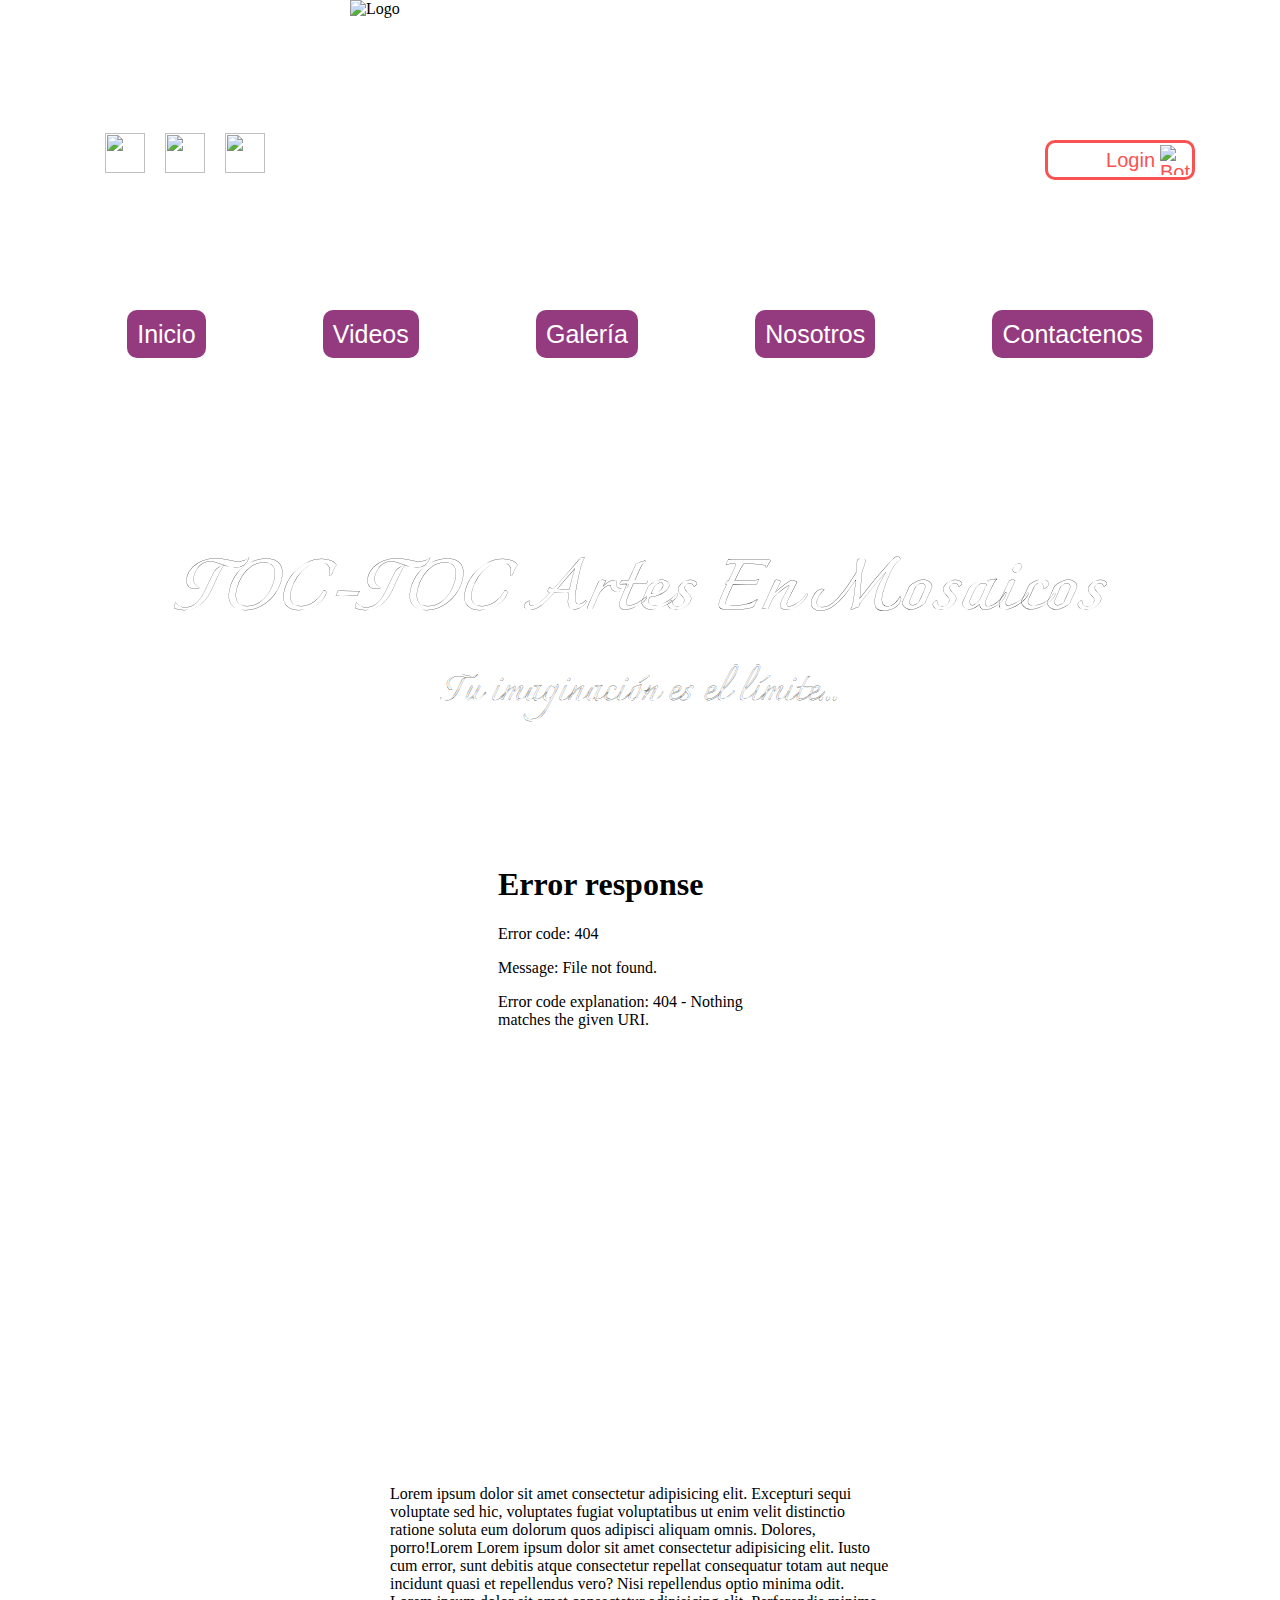
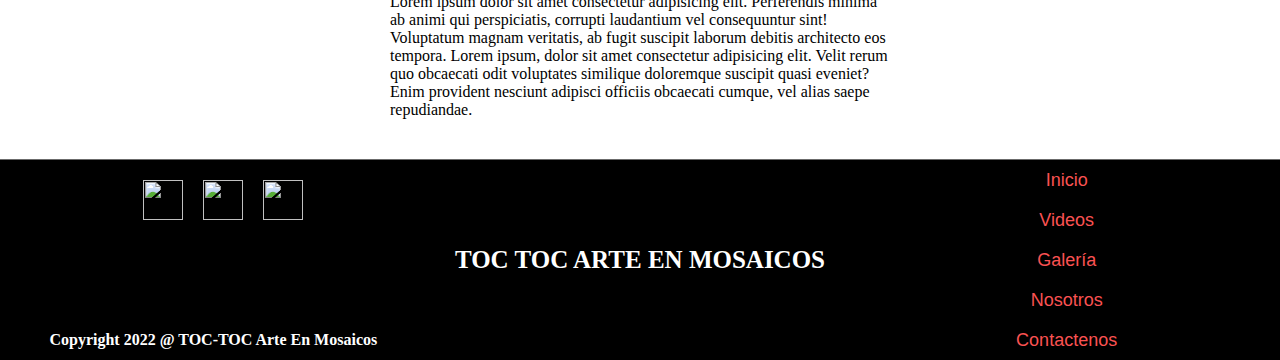
==== index.html @ e72ae2f1 "nombres" ====
<!DOCTYPE html>
<html lang="es">
  <head>
    <meta charset="UTF-8" />
    <meta http-equiv="X-UA-Compatible" content="IE=edge" />
    <meta name="viewport" content="width=device-width, initial-scale=1.0" />
    <link rel="stylesheet" href="./css/styles.css" />
    <link href="https://fonts.googleapis.com/css2?family=Charmonman:wght@700&family=Sofia&display=swap" rel="stylesheet" />
    <title>TOC-TOC Arte en Mosaicos</title>
  </head>
  <body>
    <header>

      <div class="head">
        <div class="head-enlaces">
            <a href="https://www.facebook.com/Toc-Toc-Arte-en-Mosaicos-103112644940916/" target="_blank">
              <img class="enlaces" src="./imagenes/iconos/Faceboock.png" alt=""/>
            </a>
            <a href="https://www.instagram.com/toctocarteenmosaicos/?hl=es"target="_blank">
              <img class="enlaces" src="./imagenes/iconos/Instegram.png" alt="" />
            </a>
            <a href="https://wa.me/543513452383" target="_blank">
              <img class="enlaces" src="./imagenes/iconos/Whatsapp.png" alt="" />
            </a>
          </div>

        <div class="head-logo">
          <img src="./imagenes/Logo.png" alt="Logo" />
        </div>
        
        <div class="head-login">
            <a href="#"><!-- ACA VA LA DIRECCION A LA QUE SE DIRIGE AL APRETAR EL LOGIN -->
              <button class="loguear">
                  <p class="logearse">Login</p>
                  <img src="./imagenes/iconos/Usuario.png" alt="Boton de Logueo">
              </button>
            </a>
        </div>
      </div>

      <div class="navbar">
        <nav>          
          <ul>
            <li><a href="index.html">Inicio</a></li>
            <li><a href="./pages/videos.html">Videos</a></li>
            <li><a href="./pages/galeria.html">Galería</a></li>
            <li><a href="./pages/nosotros.html">Nosotros</a></li>
            <li><a href="./pages/contactenos.html">Contactenos</a></li> 
          </ul>
        </nav>
      </div>
    </header>

    <main>
      <div class="main">
          <h1>TOC-TOC Artes En Mosaicos</h1>
          <p class="parrafo-h1">Tu imaginación es el límite...</p>
      </div>
        
    </main>


    <section>
      <div class="caja">
        <div class="caja_1">
          <iframe src="./videos/Adivinen....mp4" frameborder="0"></iframe>
        </div>
        <div class="caja_2">
          <p>
            Lorem ipsum dolor sit amet consectetur adipisicing elit. Excepturi
            sequi voluptate sed hic, voluptates fugiat voluptatibus ut enim velit
            distinctio ratione soluta eum dolorum quos adipisci aliquam omnis.
            Dolores, porro!Lorem Lorem ipsum dolor sit amet consectetur
            adipisicing elit. Iusto cum error, sunt debitis atque consectetur
            repellat consequatur totam aut neque incidunt quasi et repellendus
            vero? Nisi repellendus optio minima odit. Lorem ipsum dolor sit amet
            consectetur adipisicing elit. Perferendis minima ab animi qui
            perspiciatis, corrupti laudantium vel consequuntur sint! Voluptatum
            magnam veritatis, ab fugit suscipit laborum debitis architecto eos
            tempora. Lorem ipsum, dolor sit amet consectetur adipisicing elit.
            Velit rerum quo obcaecati odit voluptates similique doloremque
            suscipit quasi eveniet? Enim provident nesciunt adipisci officiis
            obcaecati cumque, vel alias saepe repudiandae.
          </p>
        </div>
      </div>
    </section>


    <footer class="footer">
      <div class="footer__contenedor">
        <div class="footer__enlaces">
          <a href="https://www.facebook.com/Toc-Toc-Arte-en-Mosaicos-103112644940916/" target="_blank">
            <img class="enlaces" src="./imagenes/iconos/Faceboock.png" alt=""/>
          </a>
          <a href="https://www.instagram.com/toctocarteenmosaicos/?hl=es"target="_blank">
            <img class="enlaces" src="./imagenes/iconos/Instegram.png" alt="" />
          </a>
          <a href="https://wa.me/543513452383" target="_blank">
            <img class="enlaces" src="./imagenes/iconos/Whatsapp.png" alt="" />
          </a>
        </div>
          <div class="footer__redes1">
            <nav class="navbar2">          
              <ul class="footer__ul">
                <li class="footer__li"><a class="footer__a" href="index.html">Inicio</a></li>
                </ul>
            </nav>
          </div>
          <div class="footer__redes2">
            <nav class="navbar2">          
              <ul class="footer__ul">
                <li class="footer__li"><a class="footer__a" href="./pages/videos.html">Videos</a></li>
              </ul>
            </nav>
          </div>
          <div class="footer__redes3">
            <nav class="navbar2">          
              <ul class="footer__ul">
                <li class="footer__li"><a class="footer__a" href="./pages/galeria.html">Galería</a></li>
              </ul>
            </nav>
          </div>
          <div class="footer__redes4">
            <nav class="navbar2">          
              <ul class="footer__ul">
                <li class="footer__li"><a class="footer__a" href="./pages/nosotros.html">Nosotros</a></li>
              </ul>
            </nav>
          </div>
          <div class="footer__redes5">
            <nav class="navbar2">          
              <ul class="footer__ul">
                <li class="footer__li"><a class="footer__a" href="./pages/contactenos.html">Contactenos</a></li> 
              </ul>
            </nav>
          </div>

          <div class="footer__titulo">
              <h3>TOC TOC ARTE EN MOSAICOS</h3>
          </div>
          <div class="footer__copy">
              <h4>Copyright 2022 @ TOC-TOC Arte En Mosaicos</h4>
          </div>
      </div>
    </footer> 

  </body>
</html>
---- css/styles.css ----
*{
    margin: 0;
    padding: 0;
}
body{
    height: auto;
    width: 100%;
    background-color: white;
    
}

/* header*/

.head{
    display: flex;
    justify-content: space-evenly;
}

.head-enlaces{
    display: flex;
    justify-content: center;
    align-items: center;
}

.head-logo{
    display: flex;
    justify-content: center;
    align-items: center;
}

.head-login{
    width: auto;
    height: auto;
    margin-top: 10px;
    display: flex;
    justify-content: center;
    align-items: center;
}

.head-logo img{
    height: 310px;
    width: 610px;
}

.head-login button{
    width: 150px;
    padding: 2px;
    border-radius: 10px;
    display: flex;
    justify-content: right;
    align-items: center;
    cursor: pointer;
    border: 3px solid #fa5252;
    color: #fa5252;
    font-size: 20px;
    background-color: white;
    
}

.head-login a{
    text-decoration: none;
}

.head-login img{
    width: 30px;
    height: 30px;
    margin-left: 5px;
    display: flex;
}
.enlaces{
    width: 40px;
    height: 40px;
    margin-left: 20px;
}

h1{ 
    padding-top: 150px;
    text-align: center;
    font-family: 'Charmonman', cursive;
    font-size: 70px;
    font-style:italic;
    text-decoration: solid; 
    color: white;
    text-shadow: 3px black;
    -webkit-text-stroke: 0.2px black;
    
}
.parrafo-h1{
    text-align: center;
    font-family: 'Charmonman', cursive;
    font-size: 35px;
    font-style:italic;
    text-decoration: solid; 
    color: white;
    text-shadow: 2px black;
    -webkit-text-stroke: 0.2px black;
    }

.navbar{
    height: 40px;
}

nav{
    width: 100%;
    background-color:white;
}

ul{
    padding: 10px;
    display: flex;
    justify-content: space-evenly;
    list-style-type: none;
}

li a{
    padding: 10px;
    text-decoration: none;
    font-size: 25px;
    font-family: 'Segoe UI', Tahoma, Geneva, Verdana, sans-serif;
    color: white;
    text-shadow: 1px black;
    background-color: #943a7f;
    border-radius: 10px;
}
li a:hover{
    background-color: #fa5252;
    background: linear-gradient(to right, #fa5252, #943a7f, #fa5252);
}
.loguear:hover{
    border-color: #943a7f;
}


/*main*/

.grid-index{
    display: grid;
    grid-template-columns: 1fr 2fr;
    grid-template-rows: 2fr 1fr;
    grid-column-gap: 10px;
    grid-row-gap: 10px;
    background-color: #fa5252;
    height: 300px;
    width: 200px;
}

.main{
    margin-top: 25px;
    background-image: url("../imagenes/Fondos/Fondo.jpg");
    background-repeat: no-repeat;
    background-attachment: fixed;
    background-size: cover;
    height: 450px;
    
}
.caja{
    padding: 20px;
    margin-bottom: 20px;
    display: flex;
    justify-content: center;
    align-items: center;
    flex-direction: column;
}

.caja_1{
    margin-bottom: 40px;
    display: flex;
    justify-content: center;
}

.caja_1 iframe{
    height: 600px;
}

.caja_2{
    max-width: 500px;
    display: flex;
    justify-content: center;
}

/*Contacto*/

form{
    padding: 10px;

    display: flex;
    flex-direction: column;
    justify-content: center;
    align-items: center;
}

fieldset{
    border: 3px solid #943a7f;
    border-radius: 10px;
    width: 400px;
    padding: 10px;
    display: flex;
    flex-direction: column;
    justify-content: start;
    align-items: flex-start;
}
legend{
    font-size: 24px;
    margin-left: 35%;
}
.espacio{
    padding: 5px;
}
.espacio label{
    display: block;
}

.but input{
    border-radius: 10px;
    padding: 5px;
    font-size: 20px;
    border: 1px solid #943a7f;
    color: #943a7f;
    background-color: white;
    cursor: pointer;
}

.but input:hover{
    background-color: #943a7f;
    color: white;
}

.inputPersonal{
    color: #fa5252;
    width: 350px;
}


/*Footer*/
.footer__enlaces{
    display: flex;
    margin-top: 20px;
    justify-content: center;
    grid-column: 1;
    grid-row: 1;
}

.footer{
    height: auto;
    background-color: black;
    border-top: 1px solid #6b6b6b;
}

.footer__contenedor{
    margin: 0 auto;
    height: 100%;
    display: grid;
    grid-template-columns: repeat(3, 1fr);
   	grid-template-rows: repeat(5, 40px); 
}

.footer__copy{
    width: auto;
    height: auto;
    justify-self: center;
    align-self: center;
    color: white;
    grid-column: 1;
    grid-row: 5;
}

.footer__titulo{
    width: auto;
    height: auto;
    justify-self: center;
    align-self: center;
    color: white;
    grid-column: 2;
    grid-row: 3;
}

.footer__redes1{
    width: auto;
    height: auto;
    justify-self: center;
    align-self: center;
    grid-column: 3;
    grid-row: 1;
}
.footer__redes2{
    width: auto;
    height: auto;
    justify-self: center;
    align-self: center;
    grid-column: 3;
    grid-row: 2;
}
.footer__redes3{
    width: auto;
    height: auto;
    justify-self: center;
    align-self: center;
    grid-column: 3;
    grid-row: 3;
}
.footer__redes4{
    width: auto;
    height: auto;
    justify-self: center;
    align-self: center;
    grid-column: 3;
    grid-row: 4;
}
.footer__redes5{
    width: auto;
    height: auto;
    justify-self: center;
    align-self: center;
    grid-column: 3;
    grid-row: 5;
}
.navbar2{
    display: flex;
    background-color: black;
} 
.footer__ul{
    padding: 0;
}

.footer__a{
    padding: 0;
    background-color: black;
    color: #fa5252;
    font-size: 18px;
}
h3{
    font-size: 25px;
}

/*Video*/

.videos_iframe{   
     display: inline-flex;
}

.videos_div_iframe{
    width: 300px;
    
}

/*Galeria*/

.galeria_fotos{   
    display: inline-flex
}

.img_galeria{
    margin-top: 20px;
        width: 200px;
        flex-wrap: 20px;
        margin-bottom: 20px;
     
   
}



/* ------------------------------- */
/*--------------------------------*/
/*---------------------------------*/
/*Responsivo*/

@media screen and (min-width: 320px) and (max-width: 479px){
    body{
        height: auto;
        width: 100%;
        background-color: white;
        
    }
  .head{
    display: inline-block;
    }
    .head-enlaces{
        display: flex;
        justify-content: right;
        margin-left: 10px;
        margin-top: 20px;
    }
    .head-logo{
        display: flex;
        display: inline-block;
        justify-content: center;
    }
    .head-logo img{
        display: flex;
        width: 300px;
        height: 200px;
        margin-left: -20px;
        margin-top: -80px;
    }
    .head-login{
        margin-top: -20px;
        margin-bottom: 20px;
    }
    .navbar{
        display: flex;
    }
    .navbar ul{
        display: flex;
        width: 100px;
        margin-left: 90px;
    }
    
    .navbar ul li a{
        font-size: 10px;
        
    }
     .main{
        margin-left: 5px;
        width: 280px;        
        background-image: url("../Imagenes/Fondos/Fondo.jpg");
        margin-top: 25px;
        background-attachment: initial;
        background-size: cover;
        height: 450px;
           
    }
    .main h1{
        display: flex;
        font-size: 35px;
        -webkit-text-stroke: 0.2px white;
        color: white;
    }
    .main p{
        margin-top: 70px;
        font-size: 25px;
        -webkit-text-stroke: 0.2px white;
        color: white;
        
    }
    .caja{
        padding-left: 0;
        width: 280px;
    }
    .caja_1{
        display: flex;
        margin-left: 10px;
    }
    .caja_1 iframe{
        display: flex;
        width: 280px;
        height: 600px;
    }
    .caja_2 p{
        margin-left: 5px;
    }
    .footer{
        width: 290px;
        height: auto;
        background-color: black;
        border-top: 1px solid #6b6b6b;
    }
    
    .footer__contenedor{
        margin: 0 auto;
        height: 100%;
        display: grid;
        grid-template-columns: repeat(1, 1fr);
        grid-template-rows: repeat(6, 40px); 
    }
    
    .footer__copy{
        width: auto;
        height: auto;
        justify-self: center;
        align-self: center;
        color: white;
        grid-column: 1;
        grid-row: 6;
    }
    
    .footer__titulo{
        width: auto;
        height: auto;
        justify-self: left;
        align-self: center;
        color: white;
        grid-column: 1;
        grid-row: 4;
    }
    
    .footer__redes1{
        width: auto;
        height: auto;
        justify-self: left;
        align-self: center;
        grid-column: 3;
        grid-row: 1;
    }
    .footer__redes2{
        width: auto;
        height: auto;
        justify-self: left;
        align-self: center;
        grid-column: 3;
        grid-row: 2;
    }
    .footer__redes3{
        width: auto;
        height: auto;
        justify-self: left;
        align-self: center;
        grid-column: 3;
        grid-row: 3;
    }
    .footer__redes4{
        width: auto;
        height: auto;
        justify-self: left;
        align-self: center;
        grid-column: 3;
        grid-row: 4;
    }
    .footer__redes5{
        width: auto;
        height: auto;
        justify-self: left;
        align-self: center;
        grid-column: 3;
        grid-row: 5;
        margin-right: 20px;
    }
    .navbar2{
        display: flex;
        background-color: black;
    } 
    .footer__ul{
        padding: 0;
    }
    
    .footer__a{
        padding: 0;
        background-color: black;
        color: #fa5252;
        font-size: 10px;
    }
    h3{
        font-size: 20px;
        text-align: center;
    }
    h4{
        font-size: 10px;
    }

    /*Contacto*/

    .fieldset_datos{
        width: 250px;
        margin-left: -30px;
    }
  
    .fieldset_color{
        width: 250px;
        margin-left: -30px;
    }
    .fieldset_informacion{
        margin-left: -30px;
        width: 250px;
    }
    .fieldset_informacion input{

        width: 70px;
       
    }
  
    
form{
    padding: 10px;
    width: 300px;
    display: flex;
    flex-direction: column;
    justify-content: center;
    align-items: center;
}

fieldset{
    border: 3px solid #943a7f;
    border-radius: 10px;
    width: 100px;
    margin-left: -30px;
}
legend{
    font-size: 14px;
    margin-left: 35%;
}
.espacio{
    padding: 5px;
}
.espacio label{
    display: block;
}

.but input{
    border-radius: 10px;
    padding: 5px;
    font-size: 10px;
    border: 1px solid #943a7f;
    color: #943a7f;
    background-color: white;
    cursor: pointer;
}

.but input:hover{
    background-color: #943a7f;
    color: white;
}

.inputPersonal{
    color: #fa5252;
    width: 200px;
}
/*Video*/

.videos_iframe{   
    display: inline-block;
    margin-top: 20px;
}


.videos_div_iframe iframe{
    width: 280px;
    margin-left: 5px;
}
/*Galeria*/

.galeria_fotos{   
    display: inline-flex
}

.img_galeria{
    margin-top: 20px;
        width: 280px;
        flex-wrap: 20px;
        margin-bottom: 20px;
        margin-left: 5px;
     
   
}


  }  
/*----------------------------------------------------------------*/
/*--------(min-width: 480px) and (max-width: 767px)---------------*/
/*----------------------------------------------------------------*/

@media screen and (min-width: 480px) and (max-width: 767px){

    body{
        height: auto;
        width: 100%;
        background-color: white;
        
    }
  .head{
    display: inline-block;
    }
    .head-enlaces{
        display: flex;
        justify-content: right;
        margin-right: 80px;
        margin-top: 20px;
    }
    .head-logo{
        display: flex;
        display: inline-block;
        justify-content: center;
    }
    .head-logo img{
        display: flex;
        width: 550px;
        height: 300px;
        margin-left: -20px;
        margin-top: -80px;
    }
    .head-login{
        margin-top: -20px;
        margin-bottom: 20px;
    }
    .navbar{
        display: flex;
        width: 480px;
    }
    .navbar ul{
        display: flex;
    }
    
    .navbar ul li a{
        font-size: 15px;
        
    }
     .main{
        margin-left: 20px;
        width: 440px;        
        background-image: url("../Imagenes/Fondos/Fondo.jpg");
        margin-top: 25px;
        background-attachment: initial;
        background-size: cover;
        height: 450px;
           
    }
    .main h1{
        display: flex;
        font-size: 45px;
        -webkit-text-stroke: 0.2px white;
        color: white;
    }
    .main p{
        margin-top: 70px;
        font-size: 25px;
        -webkit-text-stroke: 0.3px white;
        color: white;
        
    }
    .caja{
        padding-left: 0;
        width: 480px;
    }
    .caja_1{
        display: flex;
        margin-left: 10px;
    }
    .caja_1 iframe{
        margin-left: -10px;
        display: flex;
        width: 442px;
        height: 600px;
    }
    .caja_2 p{
        margin-left: 05x;
        width: 430px;
        text-align: justify;
    }
    .footer{
        margin-left: 0;
        width: 460px;
        height: auto;
        background-color: black;
        border-top: 1px solid #6b6b6b;
    }
    
    .footer__contenedor{
        margin: 0 auto;
        height: 100%;
        display: grid;
        grid-template-columns: repeat(1, 1fr);
        grid-template-rows: repeat(6, 40px); 
    }
    
    .footer__copy{
        width: auto;
        height: auto;
        justify-self: center;
        align-self: center;
        color: white;
        grid-column: 1;
        grid-row: 6;
    }
    
    .footer__titulo{
        width: auto;
        height: auto;
        justify-self: left;
        align-self: center;
        color: white;
        grid-column: 1;
        grid-row: 4;
    }
    
    .footer__redes1{
        width: auto;
        height: auto;
        justify-self: left;
        align-self: center;
        grid-column: 3;
        grid-row: 1;
    }
    .footer__redes2{
        width: auto;
        height: auto;
        justify-self: left;
        align-self: center;
        grid-column: 3;
        grid-row: 2;
    }
    .footer__redes3{
        width: auto;
        height: auto;
        justify-self: left;
        align-self: center;
        grid-column: 3;
        grid-row: 3;
    }
    .footer__redes4{
        width: auto;
        height: auto;
        justify-self: left;
        align-self: center;
        grid-column: 3;
        grid-row: 4;
    }
    .footer__redes5{
        width: auto;
        height: auto;
        justify-self: left;
        align-self: center;
        grid-column: 3;
        grid-row: 5;
        margin-right: 20px;
    }
    .navbar2{
        display: flex;
        background-color: black;
    } 
    .footer__ul{
        padding: 0;
    }
    
    .footer__a{
        padding: 0;
        background-color: black;
        color: #fa5252;
        font-size: 15px;
    }
    h3{
        margin-left: 50px;
        font-size: 20px;
        text-align: center;
    }
    h4{
        font-size: 10px;
    }
    /*Contacto*/

    .fieldset_datos{
        width: 400px;
        margin-left: 160px;
    }
   
    .fieldset_color{
        width: 400px;
        margin-left: 160px;
    }
    .fieldset_informacion{
        margin-left: 160px;
        width: 400px;
    }
    .fieldset_informacion input{

        width: 70px;
       
    }
  
    
form{
    padding: 10px;
    width: 300px;
    display: flex;
    flex-direction: column;
    justify-content: center;
    align-items: center;
}

fieldset{
    border: 3px solid #943a7f;
    border-radius: 10px;
    margin-left: -30px;
}
legend{
    font-size: 14px;
    margin-left: 35%;
}
.espacio{
    padding: 5px;
}
.espacio label{
    display: block;
}

.but input{
    border-radius: 10px;
    padding: 5px;
    font-size: 10px;
    border: 1px solid #943a7f;
    color: #943a7f;
    background-color: white;
    cursor: pointer;
}

.but input:hover{
    background-color: #943a7f;
    color: white;
}

.inputPersonal{
    color: #fa5252;
    width: 200px;
}
/*Video*/

.videos_iframe{   
    display: inline-block;
    margin-top: 20px;
}


.videos_div_iframe iframe{
    width: 440px;
    margin-left: 20px;
}
/*Galeria*/

.galeria_fotos{   
    display: inline-flex
}

.img_galeria{
    margin-top: 20px;
        width: 440px;
        flex-wrap: 20px;
        margin-bottom: 20px;
        margin-left: 20px;
     
   
}
  

  }  
 
    

/*--------------------------------------------------------------*/
/*------------- (min-width: 768px)and (max-width: 1023px)-------*/
/*--------------------------------------------------------------*/
/*--------------------------------------------------------------*/


@media screen and (min-width: 768px)and (max-width: 1023px){

    
    body{
        height: auto;
        width: 100%;
        background-color: white;
        
    }
  .head{
    display: inline-block;
    width: 820px;
    }
    .head-enlaces{
        display: flex;
        justify-content:end;
        margin-right: 80px;
        margin-top: 20px;
    }
    .head-logo{
        display: flex;
        display: inline-block;
        justify-content: center;
    }
    .head-logo img{
        display: flex;
        width: 550px;
        height: 300px;
        margin-left: 150px;
        margin-top: -80px;
    }
    .head-login{
        margin-top: -20px;
        margin-bottom: 20px;
    }
    .navbar{
        display: flex;
        width: 800px;
    }
    .navbar ul{
        display: flex;
    }
    
    .navbar ul li a{
        font-size: 20px;        
    }
     .main{
        margin-left: 20px;
        width: 730px;        
        background-image: url("../Imagenes/Fondos/Fondo.jpg");
        margin-top: 25px;
        background-attachment: initial;
        background-size: cover;
        height: 450px;
           
    }
    .main h1{
        display: flex;
        font-size: 45px;
        -webkit-text-stroke: 0.2px white;
        color: white;
        margin-left: 70px;
    }
    .main p{
        margin-top: 70px;
        font-size: 25px;
        -webkit-text-stroke: 0.3px white;
        color: white;
        
    }
    .caja{
        padding-left: 0;
        width: 780px;
    }
    .caja_1{
        display: flex;
        margin-left: 10px;
    }
    .caja_1 iframe{
        margin-left: -20px;
        display: flex;
        width: 730px;
        height: 600px;
    }
    .caja_2 p{
        margin-left: -120px;
        width: 880px;
        text-align: justify;
        margin-right: -100px;
    }
    .footer__enlaces{
        display: flex;
        margin-top: 20px;
        justify-content: left;
        grid-column: 1;
        grid-row: 1;
    }
    .footer{
        margin-left: 0;
        width: 750px;
        height: auto;
        background-color: black;
        border-top: 1px solid #6b6b6b;
    }
    
    .footer__contenedor{
        margin: 0 auto;
        height: 100%;
        display: grid;
        grid-template-columns: repeat(1, 1fr);
        grid-template-rows: repeat(6, 40px); 
    }
    
    .footer__copy{
        width: auto;
        height: auto;
        justify-self: center;
        align-self: center;
        color: white;
        grid-column: 1;
        grid-row: 6;
    }
    
    .footer__titulo{
        width: auto;
        height: auto;
        justify-self: center;
        align-self: center;
        color: white;
        grid-column: 1;
        grid-row: 4;
    }
    
    .footer__redes1{
        width: auto;
        height: auto;
        justify-self: left;
        align-self: center;
        grid-column: 3;
        grid-row: 1;
    }
    .footer__redes2{
        width: auto;
        height: auto;
        justify-self: left;
        align-self: center;
        grid-column: 3;
        grid-row: 2;
    }
    .footer__redes3{
        width: auto;
        height: auto;
        justify-self: left;
        align-self: center;
        grid-column: 3;
        grid-row: 3;
    }
    .footer__redes4{
        width: auto;
        height: auto;
        justify-self: left;
        align-self: center;
        grid-column: 3;
        grid-row: 4;
    }
    .footer__redes5{
        width: auto;
        height: auto;
        justify-self: left;
        align-self: center;
        grid-column: 3;
        grid-row: 5;
        margin-right: 20px;
    }
    .navbar2{
        display: flex;
        background-color: black;
    } 
    .footer__ul{
        padding: 0;
    }
    
    .footer__a{
        padding: 0;
        background-color: black;
        color: #fa5252;
        font-size: 15px;
    }
    h3{
        margin-left: 50px;
        font-size: 20px;
        text-align: center;
    }
    h4{
        font-size: 10px;
    }
  /*Video*/

.videos_iframe{   
    display: flex;
    margin-top: 20px;
}


.videos_div_iframe iframe{
    width: 430px;
    margin-left: 20px;
}
/*Galeria*/

.galeria_fotos{   
    display: flex;
    
}

.img_galeria{
    margin-top: 20px;
        width: 730px;
        flex-wrap: 20px;
        margin-bottom: 20px;
        margin-left: 20px;
     
   
}
    
}
/*--------------------------------------------------------------*/
/*----------------(min-width: 1024px)and (max-width: 1199px)----*/
/*--------------------------------------------------------------*/
@media screen and (min-width: 1024px)and (max-width: 1199px){
 
    
    body{
        height: auto;
        width: 100%;
        background-color: white;
        
    }
  .head{
    display: inline-block;
    width: 1010px;
    }
    .head-enlaces{
        display: flex;
        justify-content:end;
        margin-right: 100px;
        margin-top: 20px;
    }
    .head-logo{
        display: flex;
        display: inline-block;
        justify-content: center;
    }
    .head-logo img{
        display: flex;
        width: 550px;
        height: 300px;
        margin-left: 210px;
        margin-top: -80px;
    }
    .head-login{
        margin-left: -40px;
        margin-top: -20px;
        margin-bottom: 20px;
    }
    .navbar{
        display: flex;
        width: 1010px;
    }
    .navbar ul{
        display: flex;
    }
    
    .navbar ul li a{
        font-size: 20px;        
    }
     .main{
        margin-left: 20px;
        width: 920px;        
        background-image: url("../Imagenes/Fondos/Fondo.jpg");
        margin-top: 25px;
        background-attachment: initial;
        background-size: cover;
        height: 450px;
           
    }
    .main h1{
        display: flex;
        font-size: 55px;
        -webkit-text-stroke: 0.2px white;
        color: white;
        margin-left: 70px;
    }
    .main p{
        margin-top: 70px;
        font-size: 35px;
        -webkit-text-stroke: 0.3px white;
        color: white;
        
    }
    .caja{
        padding-left: 0;
        width: 980px;
    }
    .caja_1{
        display: flex;
        margin-left: 10px;
    }
    .caja_1 iframe{
        margin-left: -28px;
        display: flex;
        width: 920px;
        height: 600px;
    }
    .caja_2{
        display: flex;
        max-width: 700px;
    }
    .caja_2 p{
        margin-left: -120px;
        width: 1080px;
        text-align: justify;
        margin-right: -100px;
    }
    .footer__enlaces{
        display: flex;
        margin-top: 20px;
        justify-content: left;
        grid-column: 1;
        grid-row: 1;
    }
    .footer{
        margin-left: 0;
        width: 941px;
        height: auto;
        background-color: black;
        border-top: 1px solid #6b6b6b;
    }
    
    .footer__contenedor{
        margin: 0 auto;
        height: 100%;
        display: grid;
        grid-template-columns: repeat(1, 1fr);
        grid-template-rows: repeat(6, 40px); 
    }
    
    .footer__copy{
        width: auto;
        height: auto;
        justify-self: center;
        align-self: center;
        color: white;
        grid-column: 1;
        grid-row: 6;
    }
    
    .footer__titulo{
        width: auto;
        height: auto;
        justify-self: center;
        align-self: center;
        color: white;
        grid-column: 1;
        grid-row: 4;
    }
    
    .footer__redes1{
        width: auto;
        height: auto;
        justify-self: left;
        align-self: center;
        grid-column: 3;
        grid-row: 1;
    }
    .footer__redes2{
        width: auto;
        height: auto;
        justify-self: left;
        align-self: center;
        grid-column: 3;
        grid-row: 2;
    }
    .footer__redes3{
        width: auto;
        height: auto;
        justify-self: left;
        align-self: center;
        grid-column: 3;
        grid-row: 3;
    }
    .footer__redes4{
        width: auto;
        height: auto;
        justify-self: left;
        align-self: center;
        grid-column: 3;
        grid-row: 4;
    }
    .footer__redes5{
        width: auto;
        height: auto;
        justify-self: left;
        align-self: center;
        grid-column: 3;
        grid-row: 5;
        margin-right: 20px;
    }
    .navbar2{
        display: flex;
        background-color: black;
    } 
    .footer__ul{
        padding: 0;
    }
    
    .footer__a{
        padding: 0;
        background-color: black;
        color: #fa5252;
        font-size: 15px;
    }
    h3{
        margin-left: 50px;
        font-size: 20px;
        text-align: center;
    }
    h4{
        font-size: 10px;
    }
  
    /*Video*/

.videos_iframe{   
    display: flex;
    margin-top: 20px;
}


.videos_div_iframe iframe{
    width: 620px;
    margin-left: 20px;
}
    /*Galeria*/

.galeria_fotos{   
    display: flex;
    
}

.img_galeria{
    margin-top: 20px;
        width: 920px;
        flex-wrap: 20px;
        margin-bottom: 20px;
        margin-left: 20px;
     
   
} 
    
}
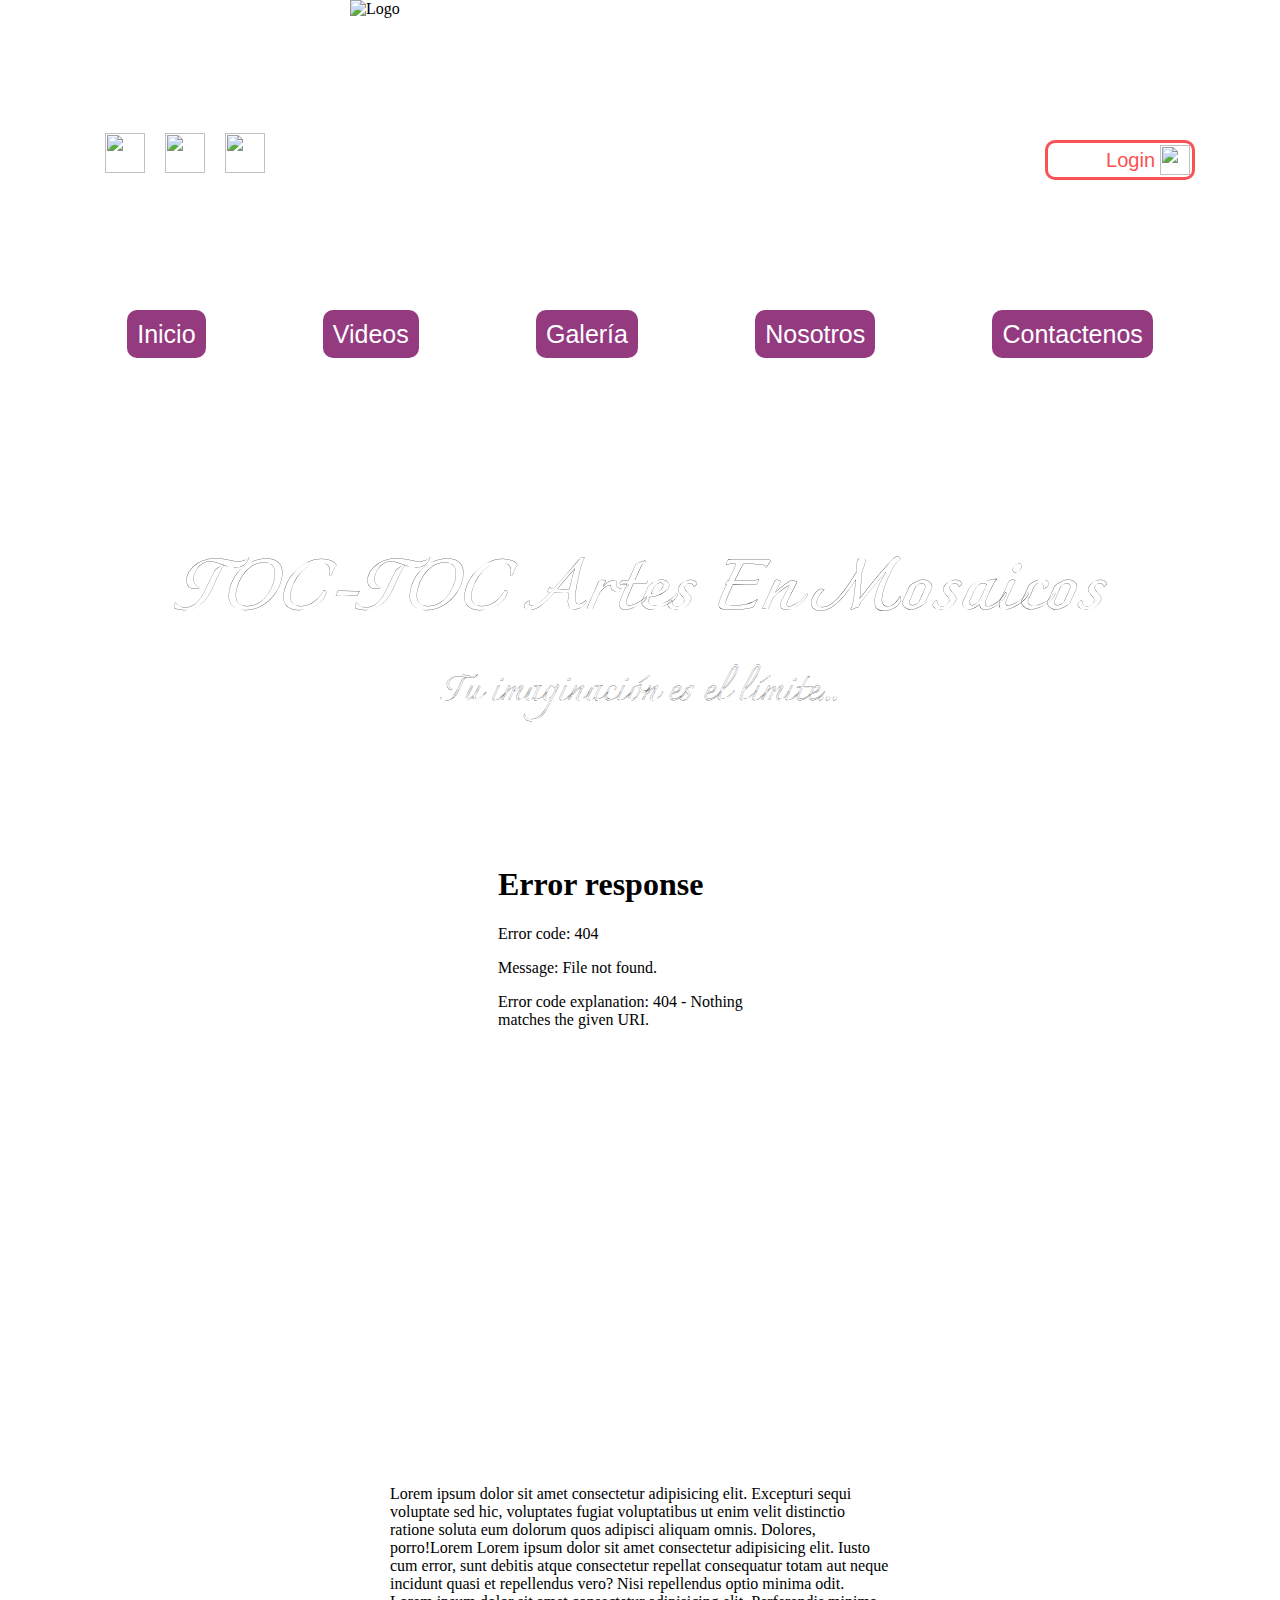
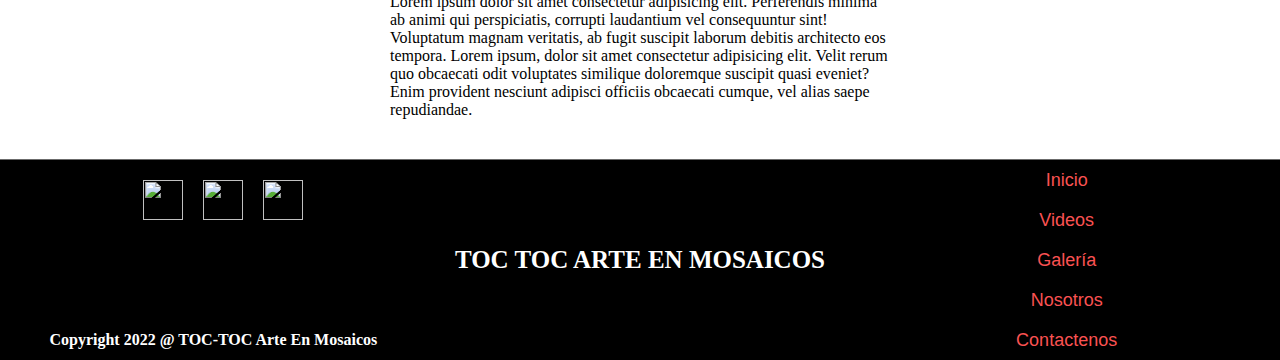
==== commit e76f9dc6: "boton logueo" ====
--- a/index.html
+++ b/index.html
@@ -32,7 +32,7 @@
             <a href="#"><!-- ACA VA LA DIRECCION A LA QUE SE DIRIGE AL APRETAR EL LOGIN -->
               <button class="loguear">
                   <p class="logearse">Login</p>
-                  <img src="./imagenes/iconos/Usuario.png" alt="Boton de Logueo">
+                  <img src="./imagenes/iconos/Usuario.png" alt="">
               </button>
             </a>
         </div>
--- a/css/styles.css
+++ b/css/styles.css
@@ -146,7 +146,7 @@
 
 .main{
     margin-top: 25px;
-    background-image: url("../imagenes/Fondos/Fondo.jpg");
+    background-image: url("./imagenes/fondos/Fondo.jpg");
     background-repeat: no-repeat;
     background-attachment: fixed;
     background-size: cover;
@@ -413,7 +413,7 @@
      .main{
         margin-left: 5px;
         width: 280px;        
-        background-image: url("../Imagenes/Fondos/Fondo.jpg");
+        background-image: url("./imagenes/fondos/Fondo.jpg");
         margin-top: 25px;
         background-attachment: initial;
         background-size: cover;
@@ -696,7 +696,7 @@
      .main{
         margin-left: 20px;
         width: 440px;        
-        background-image: url("../Imagenes/Fondos/Fondo.jpg");
+        background-image: url("./imagenes/fondos/Fondo.jpg");
         margin-top: 25px;
         background-attachment: initial;
         background-size: cover;
@@ -988,7 +988,7 @@
      .main{
         margin-left: 20px;
         width: 730px;        
-        background-image: url("../Imagenes/Fondos/Fondo.jpg");
+        background-image: url("./imagenes/fondos/Fondo.jpg");
         margin-top: 25px;
         background-attachment: initial;
         background-size: cover;
@@ -1218,7 +1218,7 @@
      .main{
         margin-left: 20px;
         width: 920px;        
-        background-image: url("../Imagenes/Fondos/Fondo.jpg");
+        background-image: url("./imagenes/fondos/Fondo.jpg");
         margin-top: 25px;
         background-attachment: initial;
         background-size: cover;
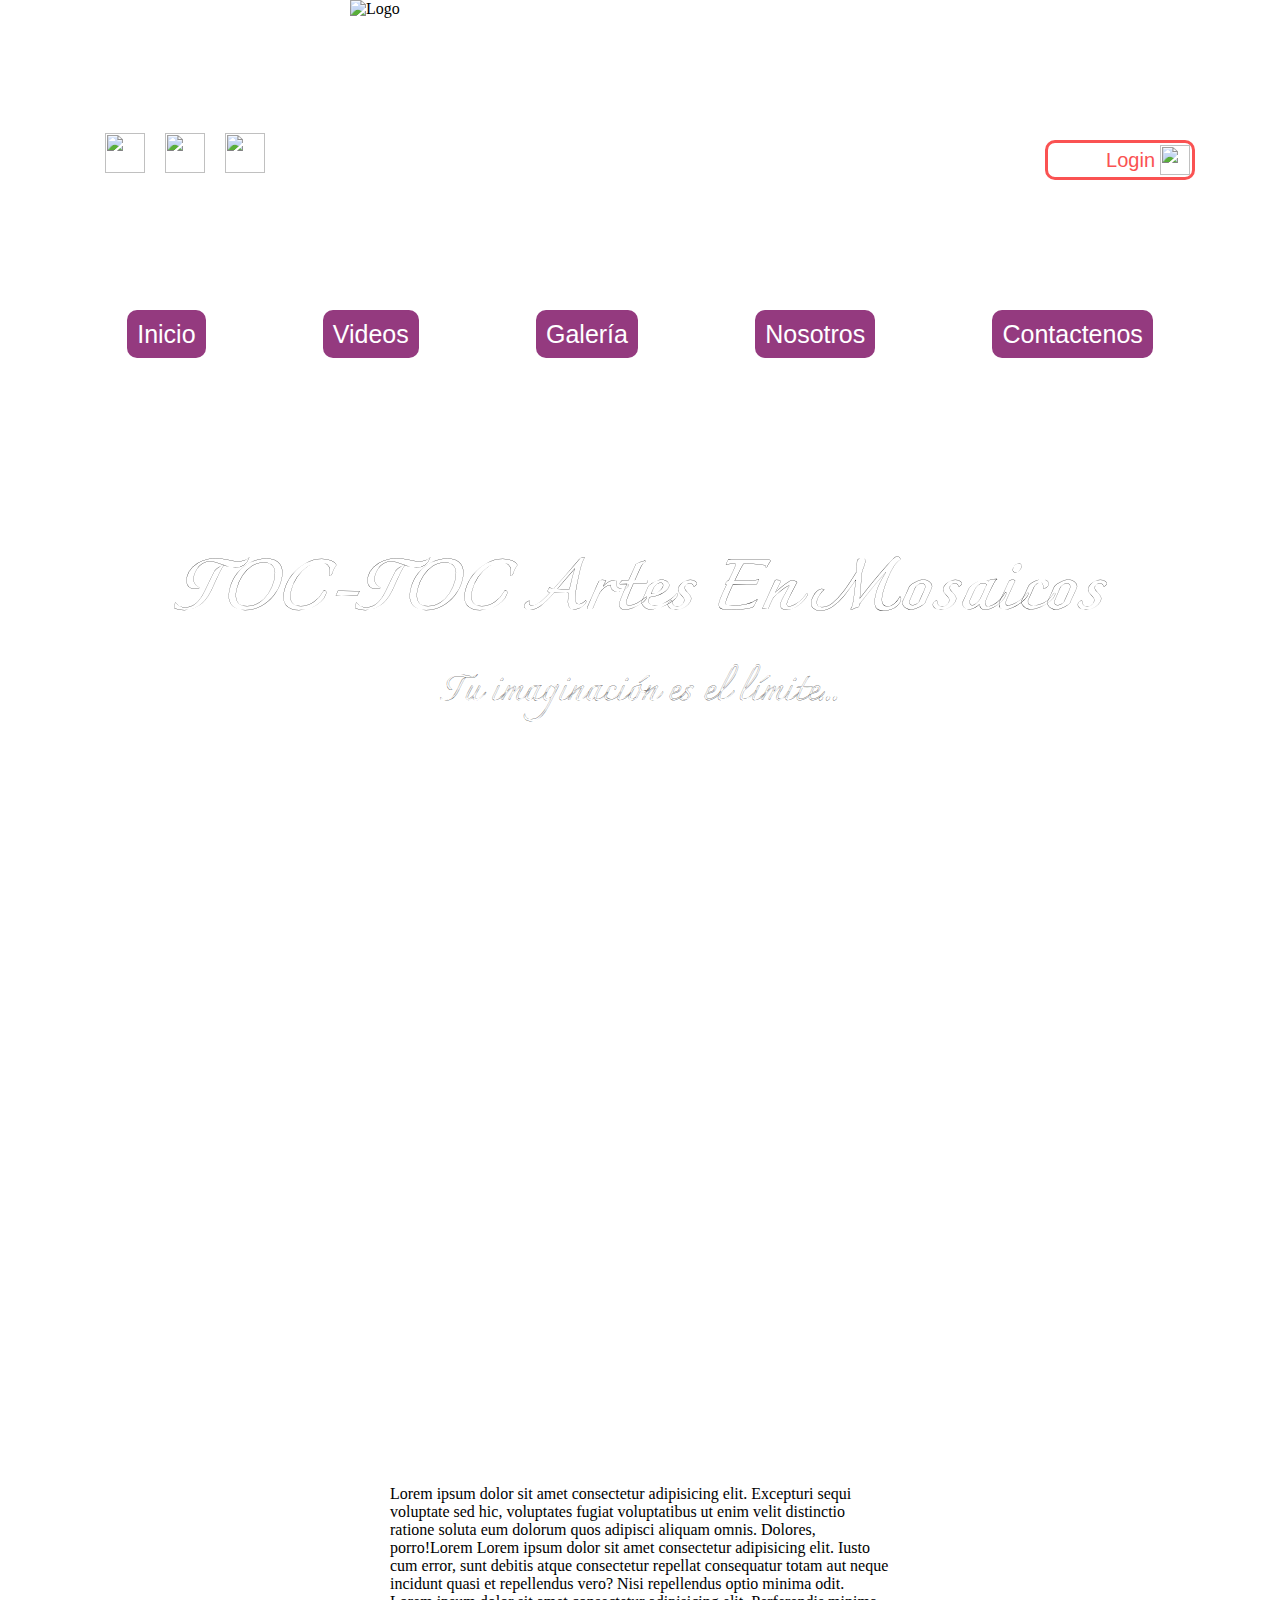
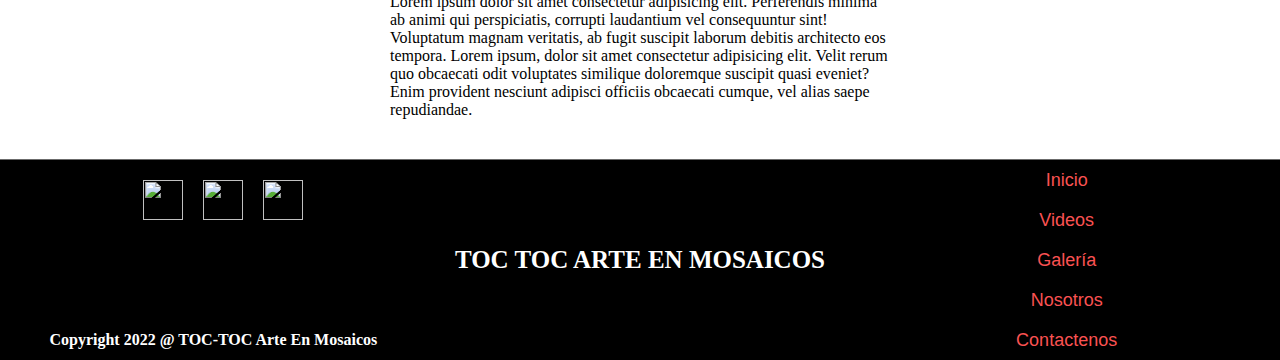
==== commit b78bfdca: "animacion" ====
--- a/index.html
+++ b/index.html
@@ -4,6 +4,7 @@
     <meta charset="UTF-8" />
     <meta http-equiv="X-UA-Compatible" content="IE=edge" />
     <meta name="viewport" content="width=device-width, initial-scale=1.0" />
+    <link href="https://unpkg.com/aos@2.3.1/dist/aos.css" rel="stylesheet">
     <link rel="stylesheet" href="./css/styles.css" />
     <link href="https://fonts.googleapis.com/css2?family=Charmonman:wght@700&family=Sofia&display=swap" rel="stylesheet" />
     <title>TOC-TOC Arte en Mosaicos</title>
@@ -14,18 +15,18 @@
       <div class="head">
         <div class="head-enlaces">
             <a href="https://www.facebook.com/Toc-Toc-Arte-en-Mosaicos-103112644940916/" target="_blank">
-              <img class="enlaces" src="./imagenes/iconos/Faceboock.png" alt=""/>
+              <img class="enlaces" src="../imagenes/iconos/Faceboock.png" alt=""/>
             </a>
             <a href="https://www.instagram.com/toctocarteenmosaicos/?hl=es"target="_blank">
-              <img class="enlaces" src="./imagenes/iconos/Instegram.png" alt="" />
+              <img class="enlaces" src="../imagenes/iconos/Instegram.png" alt="" />
             </a>
             <a href="https://wa.me/543513452383" target="_blank">
-              <img class="enlaces" src="./imagenes/iconos/Whatsapp.png" alt="" />
+              <img class="enlaces" src="../imagenes/iconos/Whatsapp.png" alt="" />
             </a>
           </div>
 
         <div class="head-logo">
-          <img src="./imagenes/Logo.png" alt="Logo" />
+          <img src="../imagenes/Logo.png" alt="Logo" />
         </div>
         
         <div class="head-login">
@@ -63,7 +64,7 @@
     <section>
       <div class="caja">
         <div class="caja_1">
-          <iframe src="./videos/Adivinen....mp4" frameborder="0"></iframe>
+          <iframe src="./videos/Adivinen....mp4" data-aos="flip-right" frameborder="0"></iframe>
         </div>
         <div class="caja_2">
           <p>
@@ -144,6 +145,11 @@
           </div>
       </div>
     </footer> 
+    <script src="https://unpkg.com/aos@2.3.1/dist/aos.js"></script>
+    <script>
+      AOS.init();
+    </script>
+</body>
 
   </body>
 </html>
